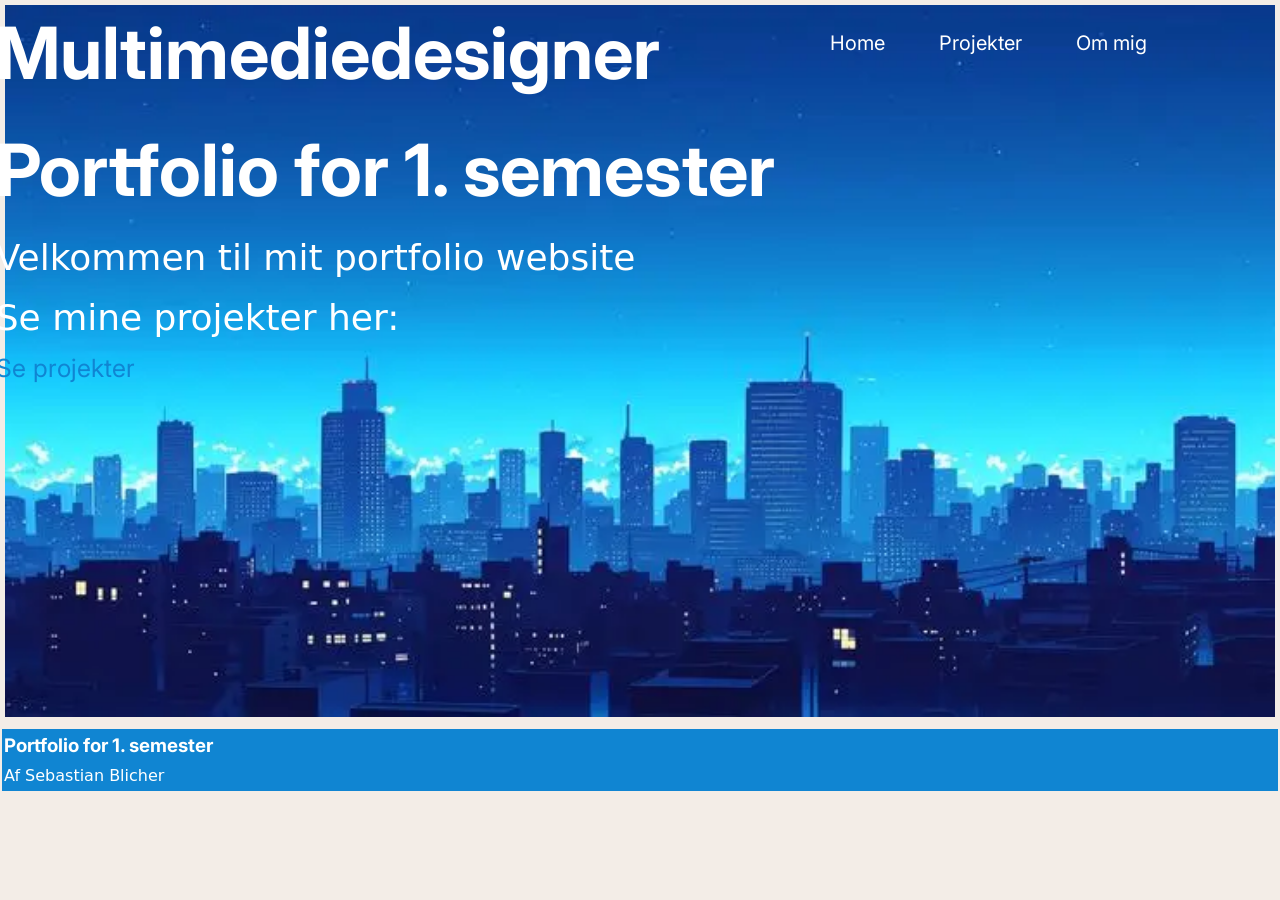
==== index.html @ 50e4068c "first commit" ====
<!DOCTYPE html>
<html lang="da">

<head>
    <meta charset="UTF-8">
    <meta name="robots" content="noindex">
    <link rel="icon" type="image/x-icon" href="img/logofavicon.webp">
    <meta name="viewport" content="width=device-width, initial-scale=1.0">
    <link rel="stylesheet" href="layout.css">
    <link rel="stylesheet" href="style.css">
    <link rel="preconnect" href="https://fonts.googleapis.com">
    <link rel="preconnect" href="https://fonts.gstatic.com" crossorigin>
    <link
        href="https://fonts.googleapis.com/css2?family=Inter:ital,opsz,wght@0,14..32,100..900;1,14..32,100..900&display=swap"
        rel="stylesheet">

    <title>Portefolio</title>

</head>

<body>

    <main>

        <div class="container">
            <img src="img/baggrundforside.webp" alt="forside" style="width:100%;">
            <div class="centered">
                <h1>Multimediedesigner</h1>
                <h1>Portfolio for 1. semester</h1>
                <p>Velkommen til mit portfolio website</p>
                <p>Se mine projekter her:</p>
                <a class="cta" href="projekter.html">Se projekter</a>
            </div>
            <nav>



                <div class="top-right">
                    <li><a href="index.html">Home</a></li>
                    <li><a href="projekter.html">Projekter</a></li>
                    <li><a href="ommig.html">Om mig</a></li>
                </div>
            </nav>


        </div>
    </main>
    <footer>
        <h3>Portfolio for 1. semester</h3>
        <p>Af Sebastian Blicher</p>


    </footer>
    <script src="main.js"></script>







</body>

</html>
---- layout.css ----
/*************************** Mobil *****************************/
@media (max-width: 768px) {
  header {
    max-width: 1200px;
    margin-inline: auto;
  }

  img {
    height: auto;
    width: 100%;
  }
  body {
    background-color: #f3ede7;
  }
  .centered {
    width: 90%; /* chatgpt */
    position: absolute;
    top: 50%;
    left: 50%;
    transform: translate(-50%, -50%);
  }

  .centered h1 {
    font-size: 1.8rem; /* chatgpt */
    margin: 0.2rem 0;
  }

  .centered p {
    font-size: 1rem; /* chatgpt */
    margin: 0.2rem 0;
  }

  .centered .cta {
    margin-top: 0.5rem; /* chatgpt */
    font-size: 0.95rem;
    padding: 0.5rem 1rem;
    text-decoration: none;
    border-radius: 5px;
  }
  .container {
    position: relative;
    width: 100%;
    height: 100vh; /* chatgpt */
    overflow: hidden;
  }
  .container img {
    width: 100%;
    height: 100%;
    object-fit: cover; /* chatgpt */
    display: block;
  }
  .top-right {
    position: absolute;
    top: 3%;
    right: 10%;
    display: flex;
    list-style: none;
    gap: 50px;
    margin-bottom: 10px;
    color: white;
  }
  [popover] {
    background-color: #1085d2;
  }
}

/************** browser**************/
@media (min-width: 840px) {
  * {
    padding: 1px;
    margin: 0;
    box-sizing: border-box;
    line-height: 1.6;
    --footer-bg: #1085d2;
  }
  header {
    display: flex;
    justify-content: flex-end;
    align-items: center;
    list-style: none;
    align-items: end;
    margin-bottom: 10px;
    background-color: #1085d2;
  }

  .menu {
    display: flex;
    justify-content: flex-end;
    align-items: center;
    list-style: none;
    margin: 0;
    padding: 0;
    gap: 50px;
  }
  body {
    background-color: #f3ede7;
  }

  details {
    outline: 2px solid #000;
  }
  summary {
    background: var(--footer-bg);
    cursor: pointer;
    padding: 1rem;
    margin-top: auto;
  }

  /**************Forside**************/
  .container {
    position: relative;
  }
  .centered {
    position: absolute;
    top: 26%;
    left: 30%;
    transform: translate(-50%, -50%);
  }
  .top-right {
    position: absolute;
    top: 3%;
    right: 10%;
    display: flex;
    list-style: none;
    gap: 50px;
    margin-bottom: 10px;
    color: white;
  }
  /**************Projekter**************/
  .grids {
    display: grid;
    grid-template-columns: 1fr 1fr;
    max-width: 1200px;
    margin: 0 auto;
    padding: 10px;
  }
  .grids img {
    object-fit: cover;
    align-self: stretch;
    width: 70%;
  }

  /**************Tema 2**************/
  .Kortintroduktion {
    line-height: 1.6;
    max-width: 1200px;
  }

  .struktur {
    display: grid;
    grid-template-columns: 2fr 3fr;
    gap: 2rem;
    align-items: start;
  }
  .wireframe {
    display: grid;
    grid-template-columns: 2fr 3fr;
    gap: 2rem;
    align-items: start;
  }
  .wireframe img {
    width: 55%;
  }

  .mobilefirst {
    display: grid;
    grid-template-columns: 2fr 1fr;
    gap: 2rem;
    align-items: start;
  }
  .mobilefirst img {
    width: 50%;
  }
  details {
    outline: 2px solid #000;
  }
  /**************Tema 3**************/
  .retro {
    display: grid;
    grid-template-columns: 2fr 1fr 3fr;
    gap: 2rem;
    align-items: start;
  }
  .ux {
    display: grid;
    grid-template-columns: 1fr 1fr;
  }
  .moodboard {
    width: 103%;
  }
  .brainstorm {
    width: 65%;
  }

  .wireframetema3 {
    width: 110%;
  }
  .sitemap {
    width: 50%;
  }

  .ux img {
    width: 80%;
  }
  .test {
    justify-self: center;
  }
  .test img {
    width: 75%;
  }

  .javascript {
    display: grid;
    grid-template-columns: 2fr 1fr 1fr 1fr 1fr;
    gap: 5rem;
  }

  .javascript img {
    width: 100%;
  }
  /**************Tema 4**************/
  .popovers {
    display: grid;
    grid-template-columns: 2fr 1fr;
  }
  .popovers img {
    width: 50%;
  }
  .storybboard {
    width: 110%;
  }
  .skitser {
    display: grid;
    grid-template-columns: 2fr 1fr;
    gap: 2rem;
    align-items: start;
  }
  .skitser img {
    width: 50%;
  }
  .js img {
    width: 75%;
  }
  .emergency {
    display: grid;
    grid-template-columns: 2fr 1fr;
    gap: 2rem;
    align-items: start;
  }
  .emergency img {
    width: 45%;
  }

  /**************tema5**************/
  .storyboard {
    display: grid;
    grid-template-columns: 2fr 1fr 3fr;
    gap: 2rem;
    align-items: start;
  }
  /**************ommig**************/
  .migmenu {
    display: grid;
    grid-template-columns: 2fr 1fr;
    gap: 3rem;
  }
  .uddannelser {
    display: grid;
    grid-template-columns: 1fr 4fr;
    color: white;
  }
  .HTML {
    display: flex;
    align-items: center;
    width: 30%;
  }
  .CSS {
    display: flex;
    align-items: center;
    width: 30%;
  }
  .CSS {
    display: flex;
    align-items: center;
    width: 30%;
  }
  .JavaScript {
    display: flex;
    align-items: center;
    width: 30%;
  }
  .Figma {
    display: flex;
    align-items: center;
    width: 30%;
  }
  .Adobeillustrator {
    display: flex;
    align-items: center;
    width: 30%;
  }
  .Premierpro {
    display: flex;
    align-items: center;
    width: 30%;
  }
  .github {
    display: flex;
    align-items: center;
    width: 30%;
  }
}
---- style.css ----
h1 {
  font-family: "Inter", system-ui, sans-serif;
}
h2 {
  font-family: "Inter", system-ui, sans-serif;
}
h3 {
  font-family: "Inter", system-ui, sans-serif;
}
button {
  background-color: #1085d2;
  cursor: pointer;
  color: #ffffff;
  font-weight: 600;
  font-family: "Inter", system-ui;
  display: flex;
  border: none;
}
p {
  font-family: "Roboto", system-ui, sans-serif;
}
.logo {
  width: 50%;
  margin-right: auto;
}
.taske {
  width: 50%;
}
a {
  font-family: "Inter", system-ui;
  font-size: 20px;
  text-decoration: none;
  color: white;
}
.hjemmesider {
  color: black;
}
.cta {
  color: #1085d2;
  display: flex;
  font-family: "Inter", system-ui;
  font-size: 25px;
}

a:hover {
  color: black;
  display: inline-block;
}

.centered {
  color: white;
  font-size: 36px;
}

footer {
  background-color: #1085d2;
  color: white;
}
.baggrund {
  color: white;
}

.rotate {
  animation: rotate_kf 3s;
}

@keyframes rotate_kf {
  from {
    transform: rotate(0);
  }
  to {
    transform: rotate(360deg);
  }
}

.menu {
  color: black;
}

.slideIn {
  animation: slideIn 1s linear;
}
@keyframes slideIn {
  from {
    transform: translate(-100%, 0);
  }
  to {
    transform: translate(0, 0);
  }
}

.slideInright {
  animation: slideIn 1s linear;
}
@keyframes slideIn {
  from {
    transform: translate(-100%, 0);
  }
  to {
    transform: translate(0, 0);
  }
}
.slideInleft {
  animation: slideIn 1s linear;
}
@keyframes slideIn {
  from {
    transform: translate(-100%, 0);
  }
  to {
    transform: translate(0, 0);
  }
}
.slideInright2 {
  animation: slideIn 1s linear;
}
@keyframes slideIn {
  from {
    transform: translate(-100%, 0);
  }
  to {
    transform: translate(0, 0);
  }
}
.slideInleft2 {
  animation: slideIn 1s linear;
}
@keyframes slideIn {
  from {
    transform: translate(-100%, 0);
  }
  to {
    transform: translate(0, 0);
  }
}
.fadeIn {
  animation: fadeIn 1s linear;
}

@keyframes fadeIn {
  0% {
    opacity: 0;
  }
  100% {
    opacity: 1;
  }
}

figure.effect-ruby img {
  transition: opacity 0.35s, transform 0.35s;
  transform: scale(1.15);
}
figure.effect-ruby:hover img {
  opacity: 0.5;
  -webkit-transform: scale(1);
  transform: scale(1);
}
.effect-ruby:hover .temaer {
  visibility: visible;
  opacity: 1;
}
.temaer {
  visibility: hidden;
  opacity: 0;
  transition: opacity 0.3s ease;
}

.burger {
  width: 30px;
  height: 20px;
  cursor: pointer;
}

.burger .line {
  display: block;
  width: 100%;
  height: 2px;
  background-color: #333333;
  margin-bottom: 5px;
  transition: 0.2s linear;
}
.burger {
  display: none;
}
@media screen and (max-width: 800px) {
  .menu {
    display: none;
  }
  .burger {
    display: block;
    background-color: transparent;
    border: 0;
  }
  .burger.active .line:nth-child(1) {
    transform: rotate(45deg) translate(5px, 5px);
    transition: 0.2s linear;
  }

  .burger.active .line:nth-child(2) {
    opacity: 0;
    transition: 0.15s linear;
  }

  .burger.active .line:nth-child(3) {
    transform: rotate(-45deg) translate(5px, -5px);
    transition: 0.2s linear;
  }

  nav.active .menu {
    display: block;
    background-color: #1085d2;
    position: absolute;
    top: 94px;
    left: 0;
    width: 100%;
    box-shadow: 0 10px 10px rgba(0, 0, 0, 0.1);
    z-index: 1;
  }

  nav.active .menu li {
    margin: 10px 20px;
  }

  nav.active .menu a {
    font-size: 24px;
  }
}

@keyframes site-progress {
  from {
    scale: 0 1;
  }
}

.animationscroll {
  animation: appear-1 ease-out;
  animation-timeline: view();
  animation-range: 0% 30%;
}

@keyframes appear-1 {
  from {
    opacity: 0;
    translate: -20vw;
    rotate: -5deg;
  }
}

@keyframes clip-reveal {
  from {
    opacity: 0;
    clip-path: inset(0 100% 0 0);
  }
  to {
    opacity: 1;
    clip-path: inset(0 0 0 0);
  }
}
.animationscroll2 {
  animation: clip-reveal ease-out;
  animation-timeline: view();
  animation-range: 0% 30%;
}

::backdrop {
  opacity: 1;
  background: #0008;
}

[popover] {
  opacity: 0;
  transition: 0.5s allow-discrete;
}

[popover]:popover-open {
  opacity: 1;
}

@starting-style {
  [popover]:popover-open {
    opacity: 0;
  }
}

[popover] {
  max-width: 600px;
  margin: 0 auto;
  padding: 20px;
  background-color: #1085d2;
  border-radius: 12px;
  max-height: 80vh;
}
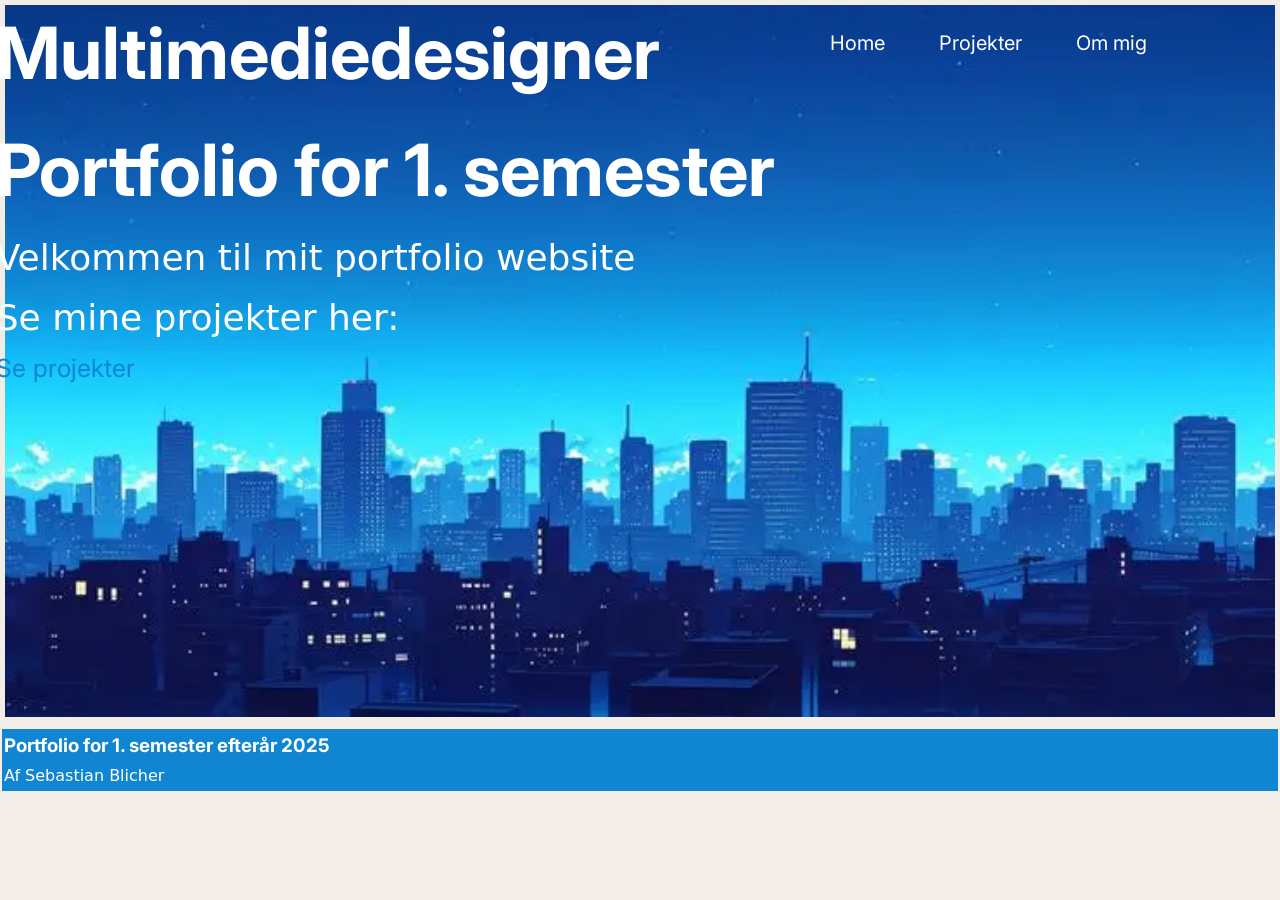
==== commit b5c5eb4b: "donediego" ====
--- a/index.html
+++ b/index.html
@@ -46,7 +46,7 @@
         </div>
     </main>
     <footer>
-        <h3>Portfolio for 1. semester</h3>
+        <h3>Portfolio for 1. semester efterår 2025</h3>
         <p>Af Sebastian Blicher</p>
 
 
--- a/layout.css
+++ b/layout.css
@@ -269,44 +269,9 @@
     grid-template-columns: 1fr 4fr;
     color: white;
   }
-  .HTML {
-    display: flex;
-    align-items: center;
-    width: 30%;
-  }
-  .CSS {
-    display: flex;
-    align-items: center;
-    width: 30%;
-  }
-  .CSS {
-    display: flex;
-    align-items: center;
-    width: 30%;
-  }
-  .JavaScript {
-    display: flex;
-    align-items: center;
-    width: 30%;
-  }
-  .Figma {
-    display: flex;
-    align-items: center;
-    width: 30%;
-  }
-  .Adobeillustrator {
-    display: flex;
-    align-items: center;
-    width: 30%;
-  }
-  .Premierpro {
-    display: flex;
-    align-items: center;
-    width: 30%;
-  }
-  .github {
-    display: flex;
-    align-items: center;
-    width: 30%;
+  .kompetencer {
+    display: grid;
+    grid-template-columns: 1fr 4fr;
+    color: white;
   }
 }
